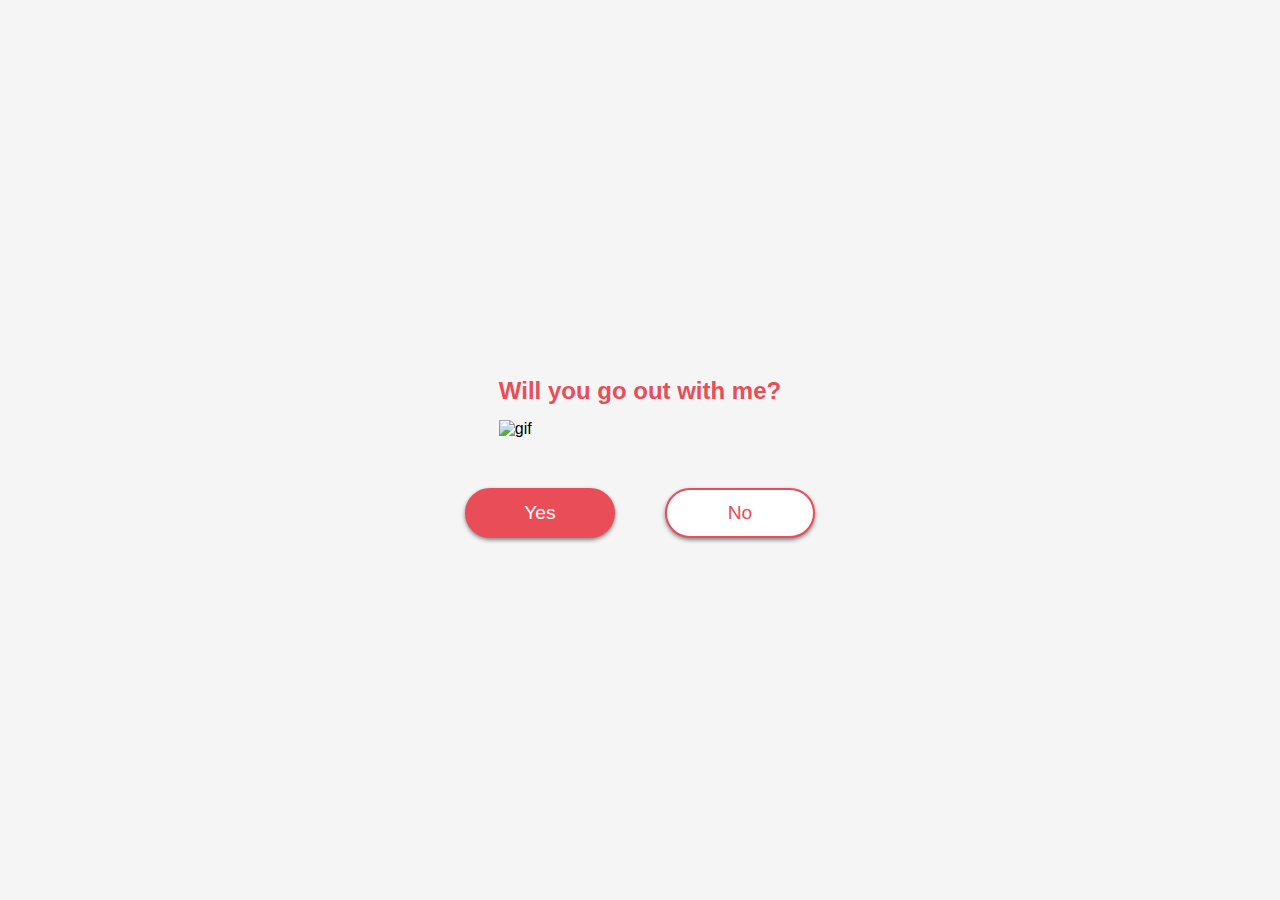
==== index.html @ d76883ce "Add files via upload" ====
<!DOCTYPE html>
<html lang="en">
<head>
    <meta charset="UTF-8">
    <meta name="viewport" content="width=device-width, initial-scale=1.0">
    <title>message for you</title>
    <link rel="stylesheet" href="style.css"/>
</head>
<body>
    <div class="wrapper">
        <h2 class="question">Will you go out with me?</h2>
        <img class="gif" alt="gif" src="https://media.giphy.com/media/QZCBT5bqsZxKtVjzB9/giphy.gif"/>
        <div class="btn-group">
            <button class="yes-btn">Yes</button>
            <button class="no-btn">No</button>
        </div>
    </div>
    <script src="script.js"></script>
</body>
</html>
---- style.css ----
*
{
    margin: 0;
    padding: 0;
    box-sizing: border-box;
}

body {
    display: flex;
    justify-content: center;
    align-items: center;
    min-height: 100vh;
    background: whitesmoke;
    font-family: Verdana, Geneva, Tahoma, sans-serif;
}

.gif {
    height: 100%;
    width: 100%;
}

h2 {
    text-align: center;
    font-size: 1.5em;
    color: #e94d58;
    margin: 15px 0;
}
.btn-group {
    width: 100%;
    height: 50px;
    display: flex;
    justify-content: center;
    margin-top: 50px;
}
button {
    position: absolute;
    width: 150px;
    height: inherit;
    color: white;
    font-size: 1.2em;
    border-radius: 30px;
    outline: none;
    cursor: pointer;
    box-shadow: 0 2px 4px gray;
    border: 2px solid #e94d58;
    font-size: 1.2em;
}
button:nth-child(1) {
    margin-left: -200px;
    background: #e94d58;
}
button:nth-child(2) {
    margin-right: -200px;
    background: white;
    color: #e94d58;
}
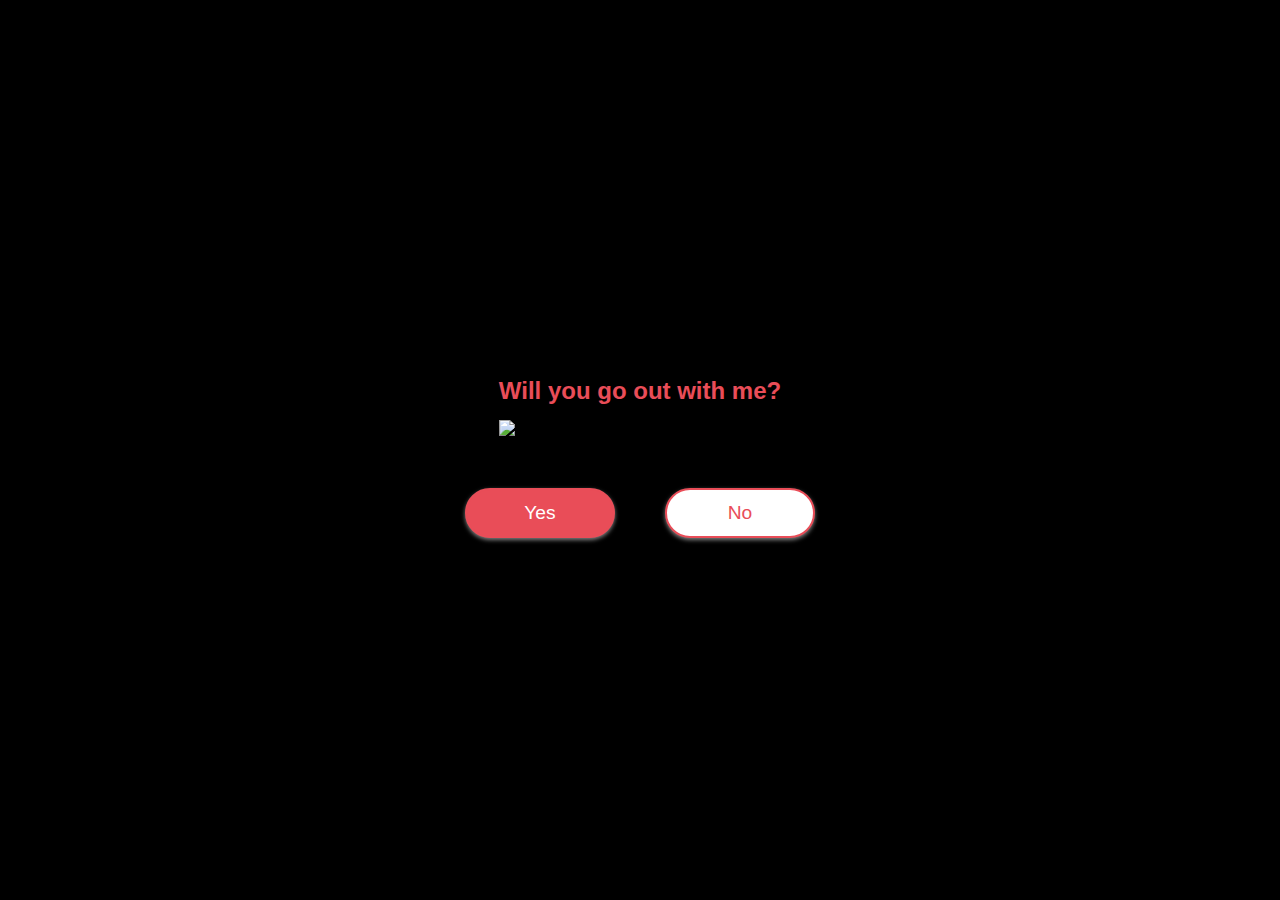
==== commit 22947495: "Update index.html" ====
--- a/index.html
+++ b/index.html
@@ -9,7 +9,7 @@
 <body>
     <div class="wrapper">
         <h2 class="question">Will you go out with me?</h2>
-        <img class="gif" alt="gif" src="https://media.giphy.com/media/QZCBT5bqsZxKtVjzB9/giphy.gif"/>
+        <img class="gif" alt="gif" src=" ttps://media.giphy.com/media/lkZOrpBvYEePeqZVAn/giphy.gif"/>
         <div class="btn-group">
             <button class="yes-btn">Yes</button>
             <button class="no-btn">No</button>
--- a/style.css
+++ b/style.css
@@ -3,6 +3,7 @@
     margin: 0;
     padding: 0;
     box-sizing: border-box;
+    background-color: black;
 }
 
 body {
@@ -10,7 +11,7 @@
     justify-content: center;
     align-items: center;
     min-height: 100vh;
-    background: whitesmoke;
+    background: black;
     font-family: Verdana, Geneva, Tahoma, sans-serif;
 }
 
@@ -53,4 +54,4 @@
     margin-right: -200px;
     background: white;
     color: #e94d58;
-}+}
